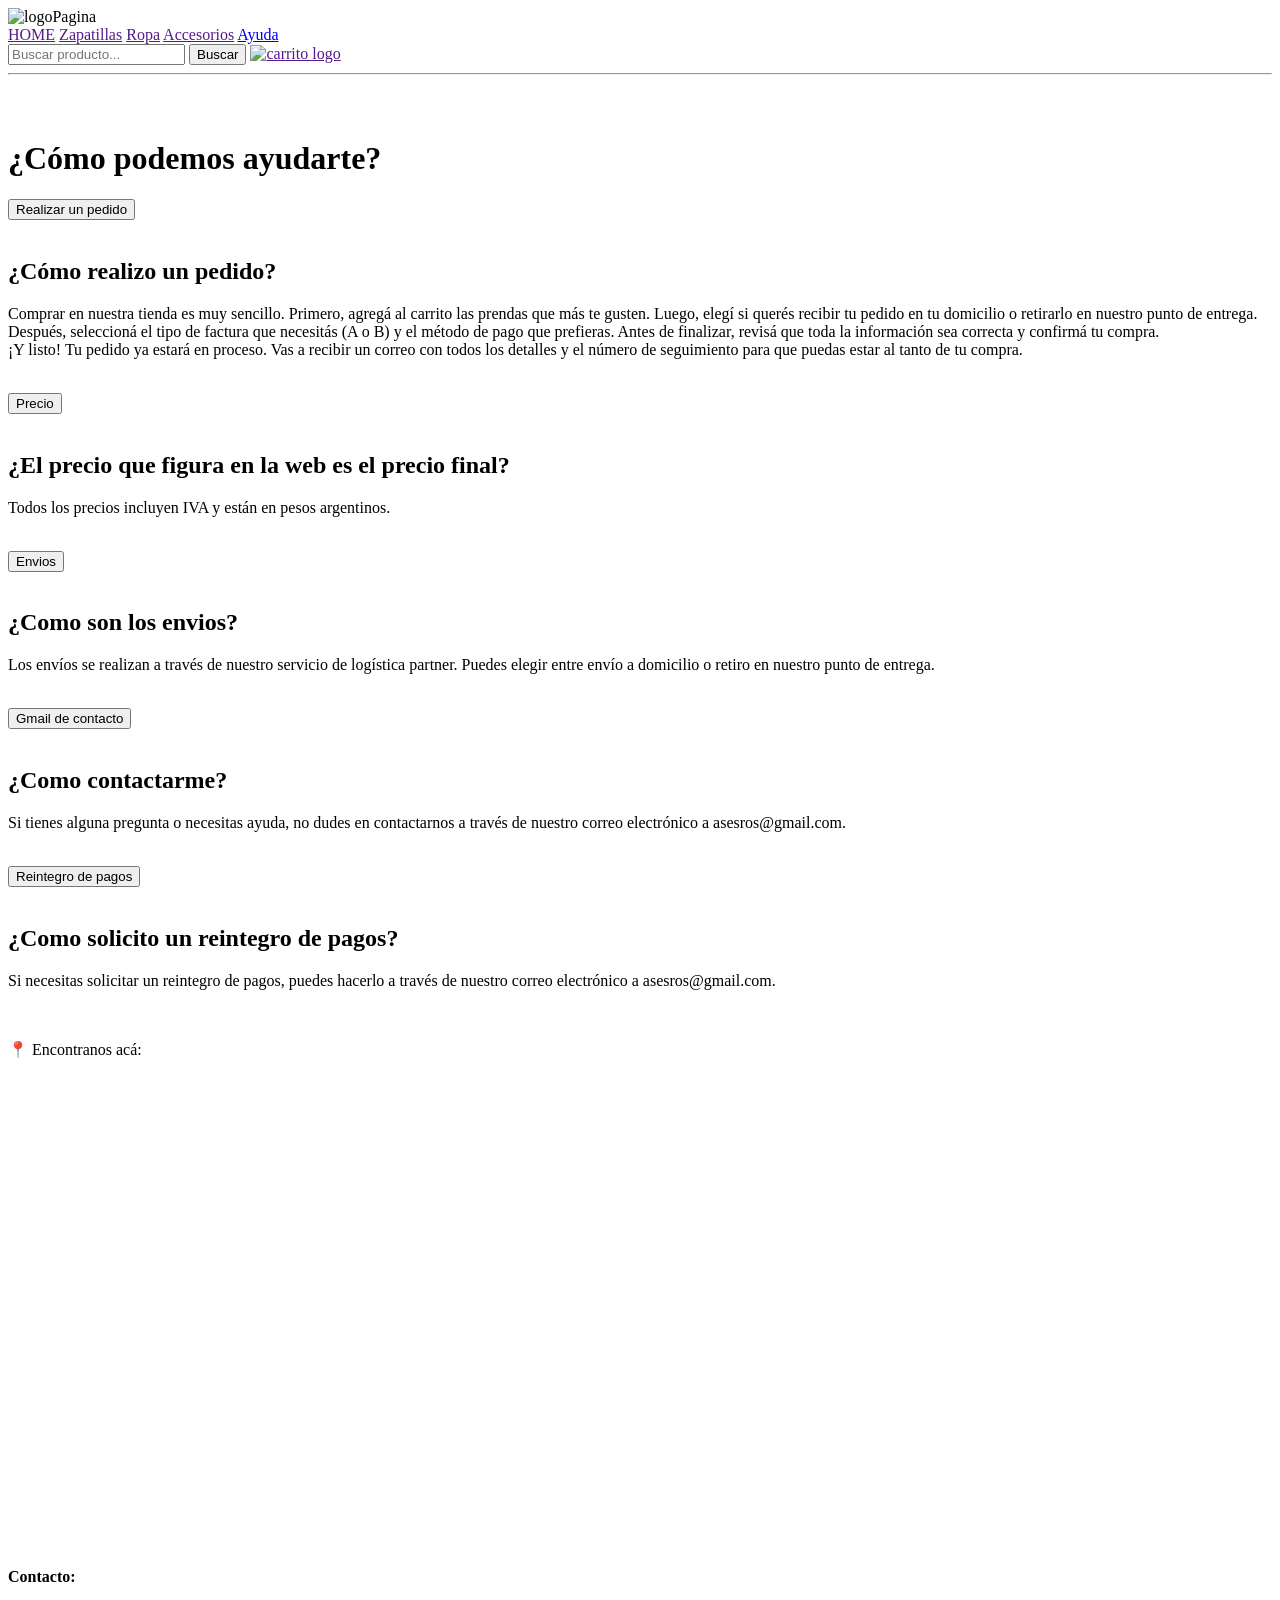
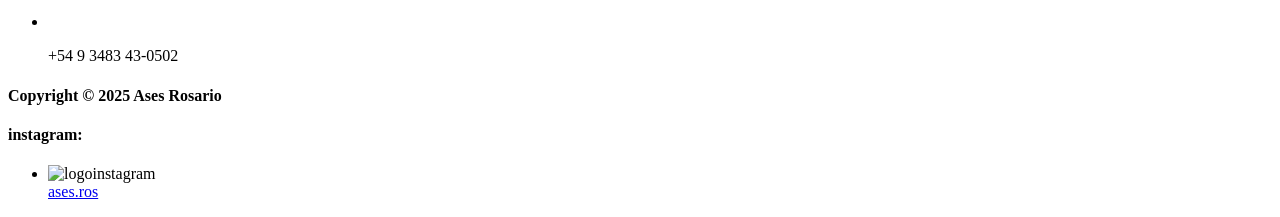
==== templates/ayuda.html @ 3f00ed6c "Merge con rama ayuda arreglado" ====
<!DOCTYPE html>
<html lang="en">

<head>
    <meta charset="UTF-8">
    <meta name="viewport" content="width=device-width, initial-scale=1.0">
    <title>Document</title>
    <link rel="stylesheet" href="../static/css/ayuda.css">
    <link href="https://fonts.googleapis.com/css?family=Bebas+Neue" rel="stylesheet">
</head>

<body>
    <header>
        <div class="logo">
            <img src="../images/logopagina.png" alt="logoPagina" id="logo" width="100">
        </div>


        <nav>
            <div class="menu">
                <a href="">HOME</a>
                <a href="">Zapatillas</a>
                <a href="">Ropa</a>
                <a href="">Accesorios</a>
                <a href="ayuda.html">Ayuda</a>
            </div>

            <div class="busqueda">
                <input type="text" placeholder="Buscar producto...">
                <button>Buscar</button>
                <a href="">
                    <img src="../images/carrito.png" alt="carrito logo" width="30">
                </a>
            </div>


        </nav>

        <hr class="barra">

    </header>
    <br>
    <br>
    <seccion class="contenedor">

    <div class="desplegable">
        <h1> ¿Cómo podemos ayudarte? </h1>
        <div class="item">
            <button class="title">Realizar un pedido</button>
            <div class="content">
                <br>
                <h2>¿Cómo realizo un pedido?</h2>
                <p>Comprar en nuestra tienda es muy sencillo. Primero, agregá al carrito las prendas que más te gusten.
                    Luego, elegí si querés recibir tu pedido en tu domicilio o retirarlo en nuestro punto de entrega.
                    Después, seleccioná el tipo de factura que necesitás (A o B) y el método de pago que prefieras.
                    Antes de finalizar, revisá que toda la información sea correcta y confirmá tu compra. <br> ¡Y listo!
                    Tu pedido ya estará en proceso. Vas a recibir un correo con todos los detalles y el número de
                    seguimiento para que puedas estar al tanto de tu compra.</p>
                    <br>
            </div>
        </div>

        <div class="item">
            <button class="title">Precio</button>
            <div class="content">
                <br>
                <h2>¿El precio que figura en la web es el precio final?</h2>
                <p>Todos los precios incluyen IVA y están en pesos argentinos.</p>
                <br>
            </div>
        </div>

        <div class="item">
            <button class="title">Envios</button>
            <div class="content">
                <br>
                <h2>¿Como son los envios?</h2>
                <p>Los envíos se realizan a través de nuestro servicio de logística partner. Puedes elegir entre envío a
                    domicilio o retiro en nuestro punto de entrega.</p>
                    <br>
            </div>
        </div>

        <div class="item">
            <button class="title">Gmail de contacto</button>
            <div class="content">
                <br>
                <h2>¿Como contactarme?</h2>
                <p>Si tienes alguna pregunta o necesitas ayuda, no dudes en contactarnos a través de nuestro correo
                    electrónico a asesros@gmail.com.</p>
                <br>
            </div>
        </div>

        <div class="item">
            <button class="title">Reintegro de pagos</button>
            <div class="content">
                <br>
                <h2>¿Como solicito un reintegro de pagos?</h2>
                <p>Si necesitas solicitar un reintegro de pagos, puedes hacerlo a través de nuestro correo electrónico a
                    asesros@gmail.com.</p>
                <br>
            </div>
        </div>

        <div class="ubicacion">
            <p class="pmapa">📍 Encontranos acá:</p>
            <br>
            <a href="https://maps.google.com/?q=Monumento+a+la+Bandera" target="_blank">

                <iframe class="mapa"
                    src="https://www.google.com/maps/embed?pb=!1m18!1m12!1m3!1d3348.118920062399!2d-60.63292632433017!3d-32.94786957359268!2m3!1f0!2f0!3f0!3m2!1i1024!2i768!4f13.1!3m3!1m2!1s0x95b7ab1dc9b6d36f%3A0x97b9e9584d94d851!2sMonumento%20Hist%C3%B3rico%20Nacional%20a%20la%20Bandera!5e0!3m2!1ses-419!2sar!4v1778349996807!5m2!1ses-419!2sar"
                    width="600" height="450" style="border:0;" allowfullscreen="" loading="lazy"
                    referrerpolicy="no-referrer-when-downgrade" alt="Ubicación"></iframe>
            </a>
        </div>

    </div>
    </seccion>
    <footer>
        <div>
            <h4>Contacto:</h4>
            <ul class="contactos">

                <li><img src="../assets/images/logotelefono.png" alt="telefono" width="20"></li>
                <p>+54 9 3483 43-0502</p>
            </ul>
        </div>

        <div>
            <h4>Copyright © 2025 Ases Rosario</h4>
        </div>

        <div>
            <h4>instagram:</h4>
            <ul class="contactos">
                <li><img src="../images/instagramutn.png" alt="logoinstagram" width="30"></li>
                <a href="https://www.instagram.com/ases.ros/">ases.ros</a>
            </ul>
        </div>

    </footer>
    <script src="../static/JS/ayuda.js"></script>
</body>

</html>
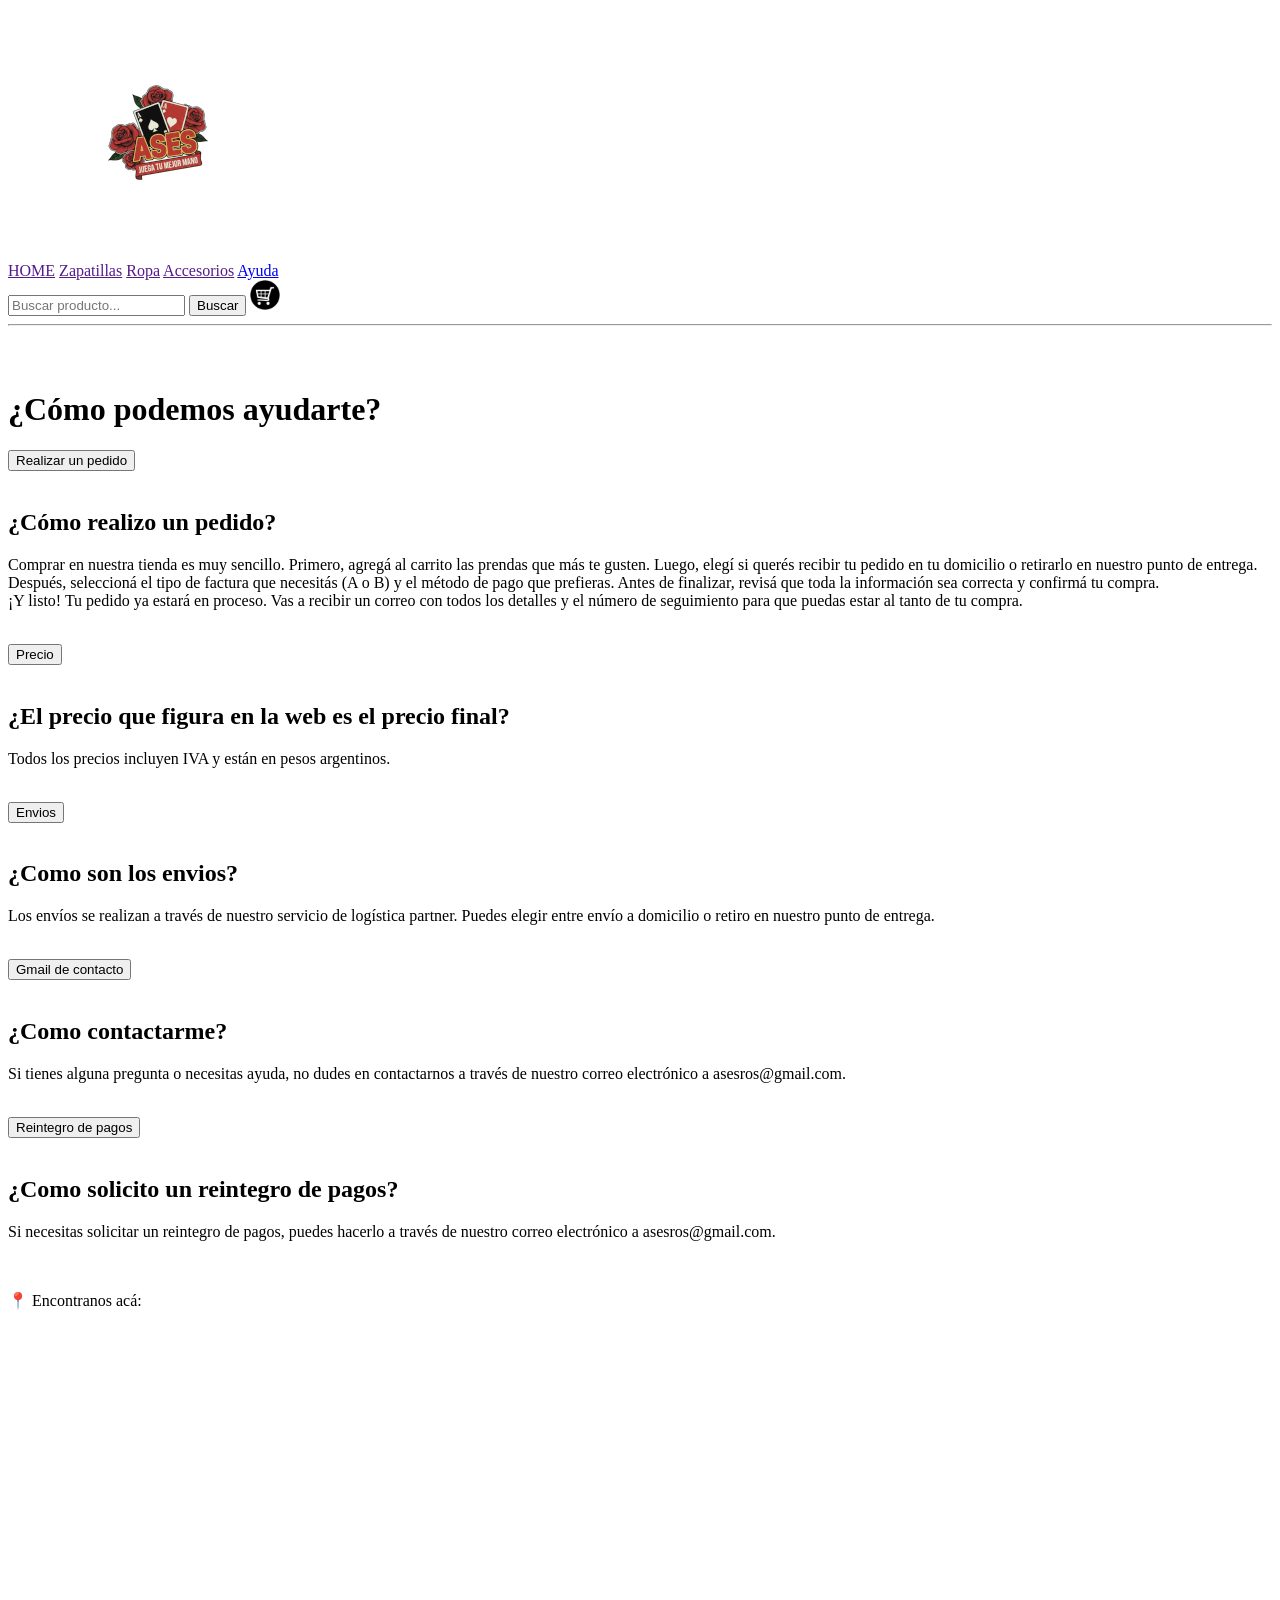
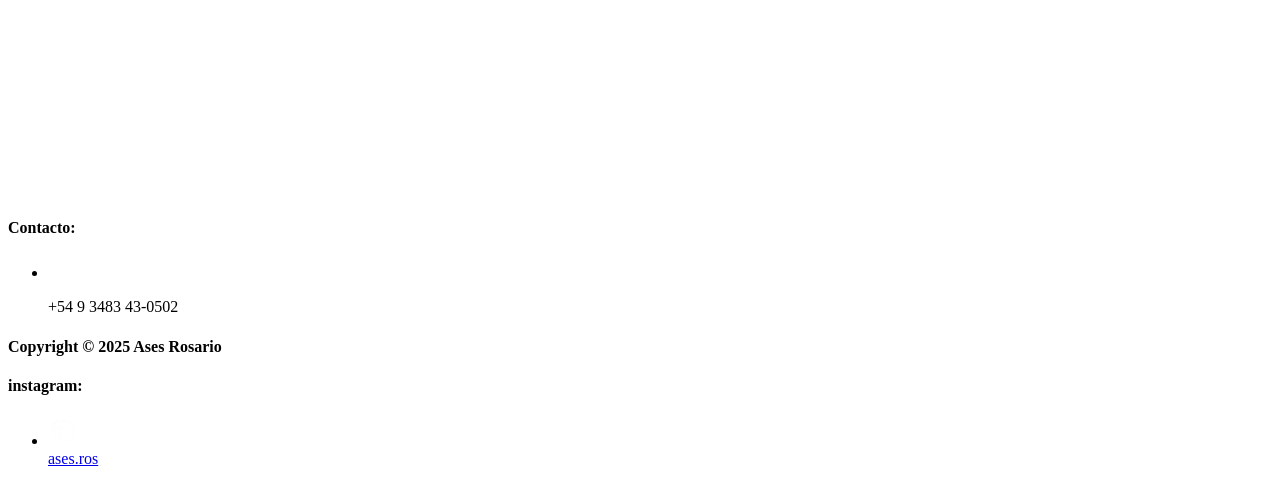
==== commit 1d66ee4c: "cambiosparteayuda me falto solo linkear los html con el mío" ====
--- a/templates/ayuda.html
+++ b/templates/ayuda.html
@@ -12,7 +12,7 @@
 <body>
     <header>
         <div class="logo">
-            <img src="../images/logopagina.png" alt="logoPagina" id="logo" width="100">
+            <img src="../assets/images/logopagina.png" alt="logoPagina" id="logo" width="300">
         </div>
 
 
@@ -29,7 +29,7 @@
                 <input type="text" placeholder="Buscar producto...">
                 <button>Buscar</button>
                 <a href="">
-                    <img src="../images/carrito.png" alt="carrito logo" width="30">
+                    <img src="../assets/images/carrito.png" alt="carrito logo" width="30">
                 </a>
             </div>
 
@@ -134,7 +134,7 @@
         <div>
             <h4>instagram:</h4>
             <ul class="contactos">
-                <li><img src="../images/instagramutn.png" alt="logoinstagram" width="30"></li>
+                <li><img src="../assets/images/instagramutn.png" alt="logoinstagram" width="30"></li>
                 <a href="https://www.instagram.com/ases.ros/">ases.ros</a>
             </ul>
         </div>
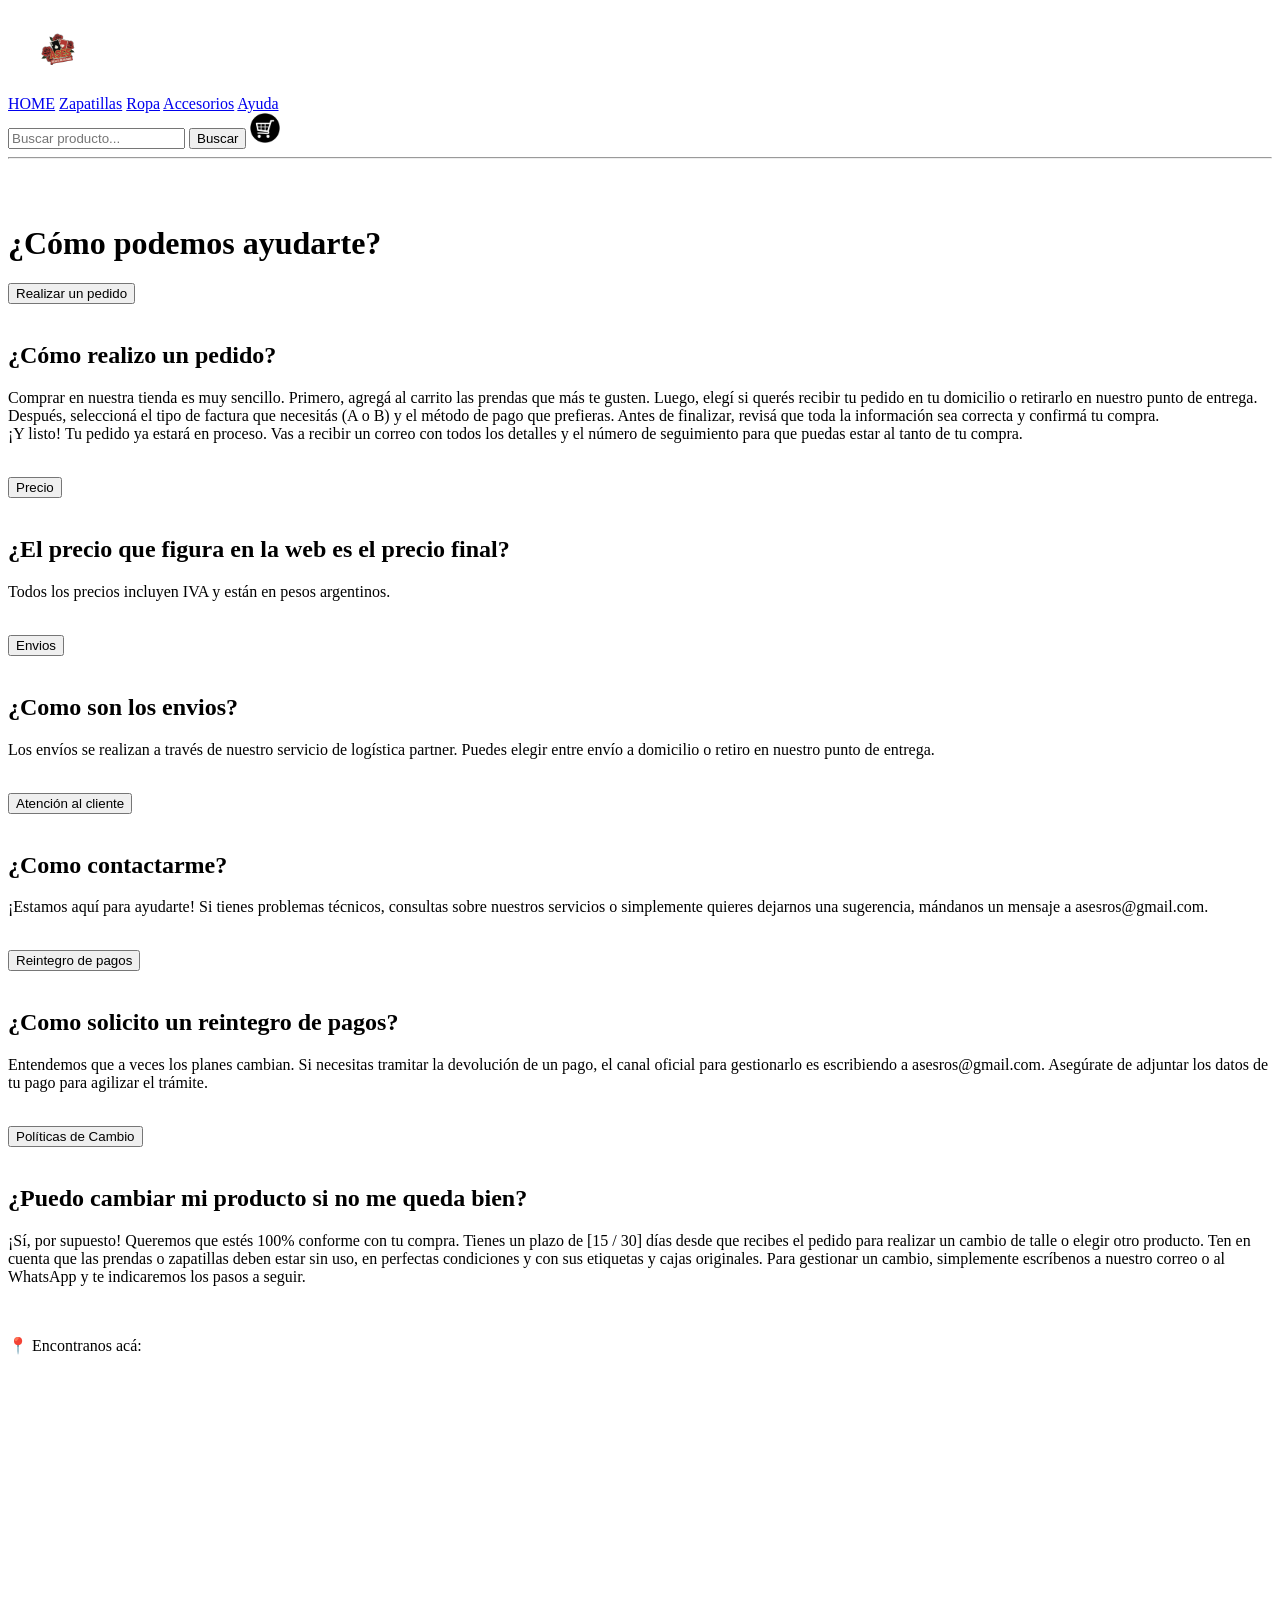
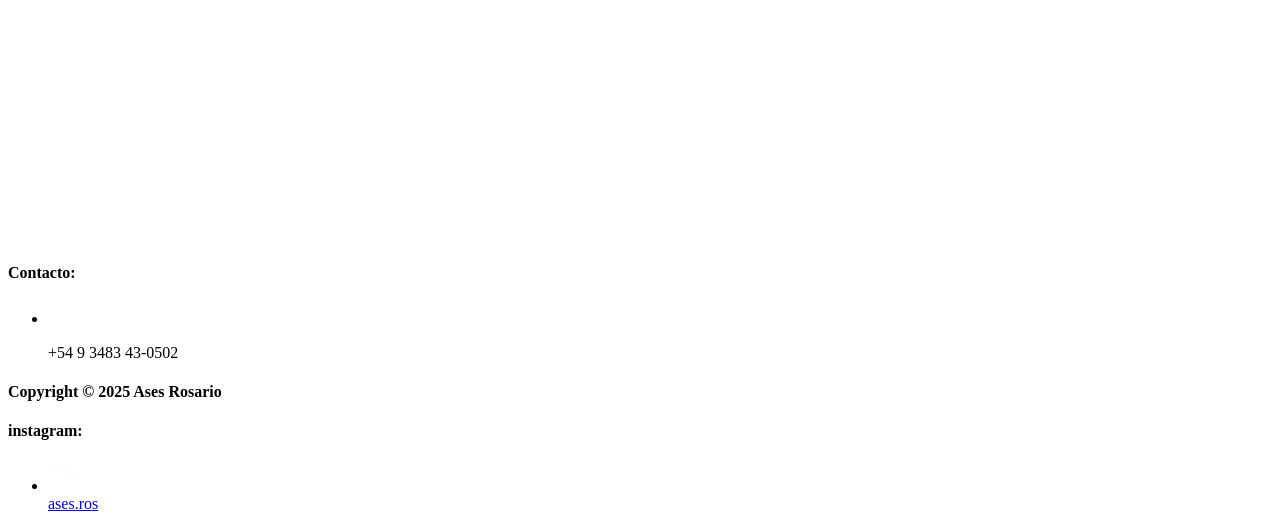
==== commit d88586c1: "cambiosparteayuda ver los html de zapatillas - ropa - accesorios" ====
--- a/templates/ayuda.html
+++ b/templates/ayuda.html
@@ -12,16 +12,16 @@
 <body>
     <header>
         <div class="logo">
-            <img src="../assets/images/logopagina.png" alt="logoPagina" id="logo" width="300">
+            <img src="../assets/images/logopagina.png" alt="logoPagina" id="logo" width="100">
         </div>
 
 
         <nav>
             <div class="menu">
-                <a href="">HOME</a>
-                <a href="">Zapatillas</a>
-                <a href="">Ropa</a>
-                <a href="">Accesorios</a>
+                <a href="../index.html">HOME</a>
+                <a href="galeria.html">Zapatillas</a>
+                <a href="galeria.html">Ropa</a>
+                <a href="galeria.html">Accesorios</a>
                 <a href="ayuda.html">Ayuda</a>
             </div>
 
@@ -43,79 +43,98 @@
     <br>
     <seccion class="contenedor">
 
-    <div class="desplegable">
-        <h1> ¿Cómo podemos ayudarte? </h1>
-        <div class="item">
-            <button class="title">Realizar un pedido</button>
-            <div class="content">
+        <div class="desplegable">
+            <h1> ¿Cómo podemos ayudarte? </h1>
+            <div class="item">
+                <button class="title">Realizar un pedido</button>
+                <div class="content">
+                    <br>
+                    <h2>¿Cómo realizo un pedido?</h2>
+                    <p>Comprar en nuestra tienda es muy sencillo. Primero, agregá al carrito las prendas que más te
+                        gusten.
+                        Luego, elegí si querés recibir tu pedido en tu domicilio o retirarlo en nuestro punto de
+                        entrega.
+                        Después, seleccioná el tipo de factura que necesitás (A o B) y el método de pago que prefieras.
+                        Antes de finalizar, revisá que toda la información sea correcta y confirmá tu compra. <br> ¡Y
+                        listo!
+                        Tu pedido ya estará en proceso. Vas a recibir un correo con todos los detalles y el número de
+                        seguimiento para que puedas estar al tanto de tu compra.</p>
+                    <br>
+                </div>
+            </div>
+
+            <div class="item">
+                <button class="title">Precio</button>
+                <div class="content">
+                    <br>
+                    <h2>¿El precio que figura en la web es el precio final?</h2>
+                    <p>Todos los precios incluyen IVA y están en pesos argentinos.</p>
+                    <br>
+                </div>
+            </div>
+
+            <div class="item">
+                <button class="title">Envios</button>
+                <div class="content">
+                    <br>
+                    <h2>¿Como son los envios?</h2>
+                    <p>Los envíos se realizan a través de nuestro servicio de logística partner. Puedes elegir entre
+                        envío a
+                        domicilio o retiro en nuestro punto de entrega.</p>
+                    <br>
+                </div>
+            </div>
+
+            <div class="item">
+                <button class="title">Atención al cliente</button>
+                <div class="content">
+                    <br>
+                    <h2>¿Como contactarme?</h2>
+                    <p>¡Estamos aquí para ayudarte! Si tienes problemas técnicos, consultas sobre nuestros servicios o
+                        simplemente quieres dejarnos una sugerencia, mándanos un mensaje a asesros@gmail.com.</p>
+                    <br>
+                </div>
+            </div>
+
+            <div class="item">
+                <button class="title">Reintegro de pagos</button>
+                <div class="content">
+                    <br>
+                    <h2>¿Como solicito un reintegro de pagos?</h2>
+                    <p> Entendemos que a veces los planes cambian. Si necesitas tramitar la devolución de un pago, el
+                        canal oficial para gestionarlo es escribiendo a asesros@gmail.com. Asegúrate de adjuntar los
+                        datos de tu pago para agilizar el trámite.</p>
+                    <br>
+                </div>
+            </div>
+
+            <div class="item">
+                <button class="title">Políticas de Cambio</button>
+                <div class="content">
+                    <br>
+                    <h2>¿Puedo cambiar mi producto si no me queda bien?</h2>
+                    <p>¡Sí, por supuesto! Queremos que estés 100% conforme con tu compra. Tienes un plazo de [15 / 30]
+                        días desde que recibes el pedido para realizar un cambio de talle o elegir otro producto. Ten en
+                        cuenta que las prendas o zapatillas deben estar sin uso, en perfectas condiciones y con sus
+                        etiquetas y cajas originales. Para gestionar un cambio, simplemente escríbenos a nuestro correo
+                        o al WhatsApp y te indicaremos los pasos a seguir.</p>
+                    <br>
+                </div>
+            </div>
+
+            <div class="item">
+                <p class="pmapa">📍 Encontranos acá:</p>
                 <br>
-                <h2>¿Cómo realizo un pedido?</h2>
-                <p>Comprar en nuestra tienda es muy sencillo. Primero, agregá al carrito las prendas que más te gusten.
-                    Luego, elegí si querés recibir tu pedido en tu domicilio o retirarlo en nuestro punto de entrega.
-                    Después, seleccioná el tipo de factura que necesitás (A o B) y el método de pago que prefieras.
-                    Antes de finalizar, revisá que toda la información sea correcta y confirmá tu compra. <br> ¡Y listo!
-                    Tu pedido ya estará en proceso. Vas a recibir un correo con todos los detalles y el número de
-                    seguimiento para que puedas estar al tanto de tu compra.</p>
-                    <br>
+                <a href="https://maps.google.com/?q=Monumento+a+la+Bandera" target="_blank">
+
+                    <iframe class="mapa"
+                        src="https://www.google.com/maps/embed?pb=!1m18!1m12!1m3!1d3348.118920062399!2d-60.63292632433017!3d-32.94786957359268!2m3!1f0!2f0!3f0!3m2!1i1024!2i768!4f13.1!3m3!1m2!1s0x95b7ab1dc9b6d36f%3A0x97b9e9584d94d851!2sMonumento%20Hist%C3%B3rico%20Nacional%20a%20la%20Bandera!5e0!3m2!1ses-419!2sar!4v1778349996807!5m2!1ses-419!2sar"
+                        width="600" height="450" style="border:0;" allowfullscreen="" loading="lazy"
+                        referrerpolicy="no-referrer-when-downgrade" alt="Ubicación"></iframe>
+                </a>
             </div>
+
         </div>
-
-        <div class="item">
-            <button class="title">Precio</button>
-            <div class="content">
-                <br>
-                <h2>¿El precio que figura en la web es el precio final?</h2>
-                <p>Todos los precios incluyen IVA y están en pesos argentinos.</p>
-                <br>
-            </div>
-        </div>
-
-        <div class="item">
-            <button class="title">Envios</button>
-            <div class="content">
-                <br>
-                <h2>¿Como son los envios?</h2>
-                <p>Los envíos se realizan a través de nuestro servicio de logística partner. Puedes elegir entre envío a
-                    domicilio o retiro en nuestro punto de entrega.</p>
-                    <br>
-            </div>
-        </div>
-
-        <div class="item">
-            <button class="title">Gmail de contacto</button>
-            <div class="content">
-                <br>
-                <h2>¿Como contactarme?</h2>
-                <p>Si tienes alguna pregunta o necesitas ayuda, no dudes en contactarnos a través de nuestro correo
-                    electrónico a asesros@gmail.com.</p>
-                <br>
-            </div>
-        </div>
-
-        <div class="item">
-            <button class="title">Reintegro de pagos</button>
-            <div class="content">
-                <br>
-                <h2>¿Como solicito un reintegro de pagos?</h2>
-                <p>Si necesitas solicitar un reintegro de pagos, puedes hacerlo a través de nuestro correo electrónico a
-                    asesros@gmail.com.</p>
-                <br>
-            </div>
-        </div>
-
-        <div class="ubicacion">
-            <p class="pmapa">📍 Encontranos acá:</p>
-            <br>
-            <a href="https://maps.google.com/?q=Monumento+a+la+Bandera" target="_blank">
-
-                <iframe class="mapa"
-                    src="https://www.google.com/maps/embed?pb=!1m18!1m12!1m3!1d3348.118920062399!2d-60.63292632433017!3d-32.94786957359268!2m3!1f0!2f0!3f0!3m2!1i1024!2i768!4f13.1!3m3!1m2!1s0x95b7ab1dc9b6d36f%3A0x97b9e9584d94d851!2sMonumento%20Hist%C3%B3rico%20Nacional%20a%20la%20Bandera!5e0!3m2!1ses-419!2sar!4v1778349996807!5m2!1ses-419!2sar"
-                    width="600" height="450" style="border:0;" allowfullscreen="" loading="lazy"
-                    referrerpolicy="no-referrer-when-downgrade" alt="Ubicación"></iframe>
-            </a>
-        </div>
-
-    </div>
     </seccion>
     <footer>
         <div>
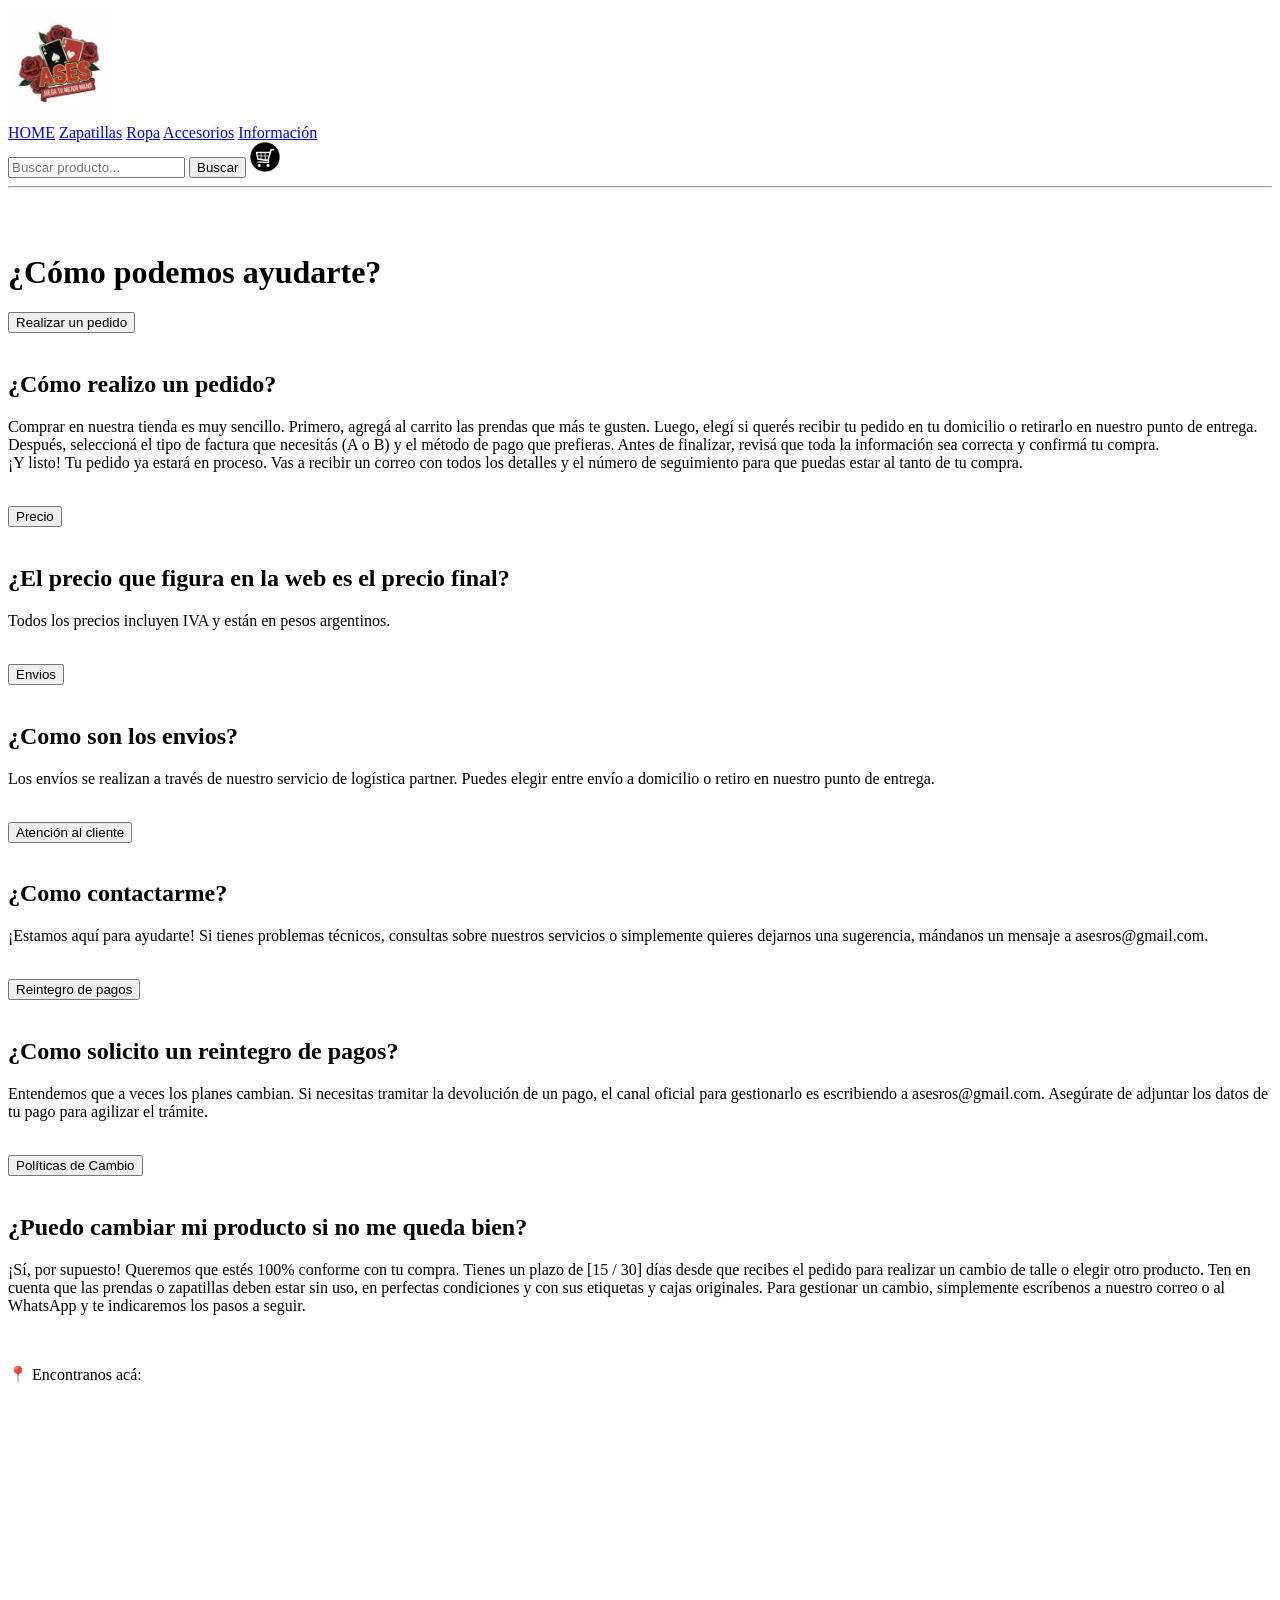
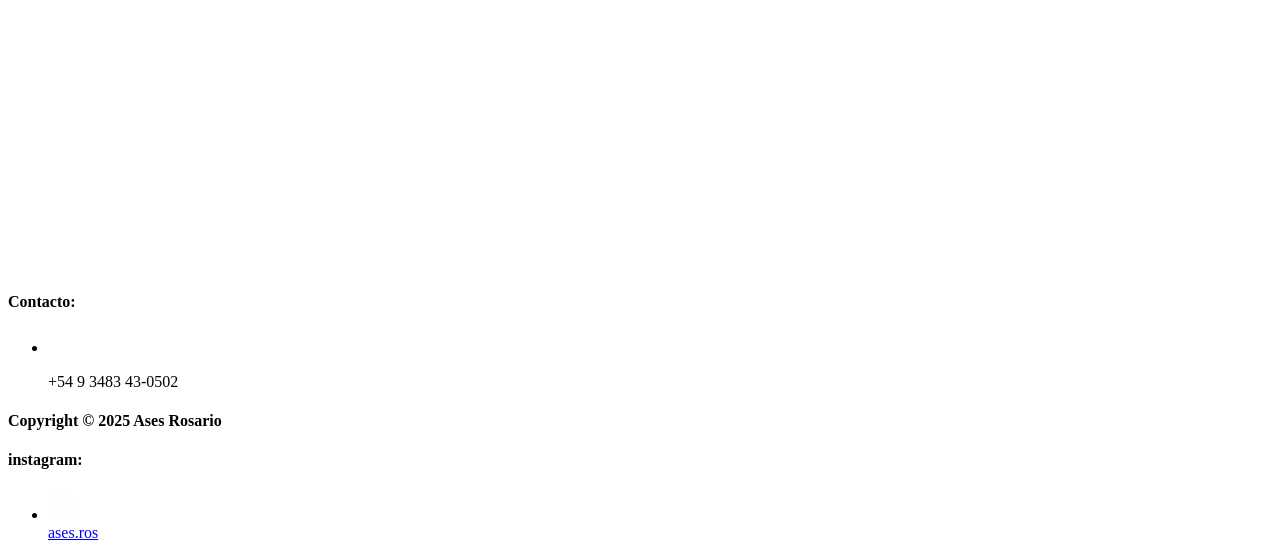
==== commit 075824d2: "cambioparteayuda" ====
--- a/templates/ayuda.html
+++ b/templates/ayuda.html
@@ -12,7 +12,7 @@
 <body>
     <header>
         <div class="logo">
-            <img src="../assets/images/logopagina.png" alt="logoPagina" id="logo" width="100">
+            <img src="../assets/images/IMG_0317.jpg" alt="logoPagina" id="logo" width="100">
         </div>
 
 
@@ -22,7 +22,7 @@
                 <a href="galeria.html">Zapatillas</a>
                 <a href="galeria.html">Ropa</a>
                 <a href="galeria.html">Accesorios</a>
-                <a href="ayuda.html">Ayuda</a>
+                <a href="ayuda.html">Información</a>
             </div>
 
             <div class="busqueda">
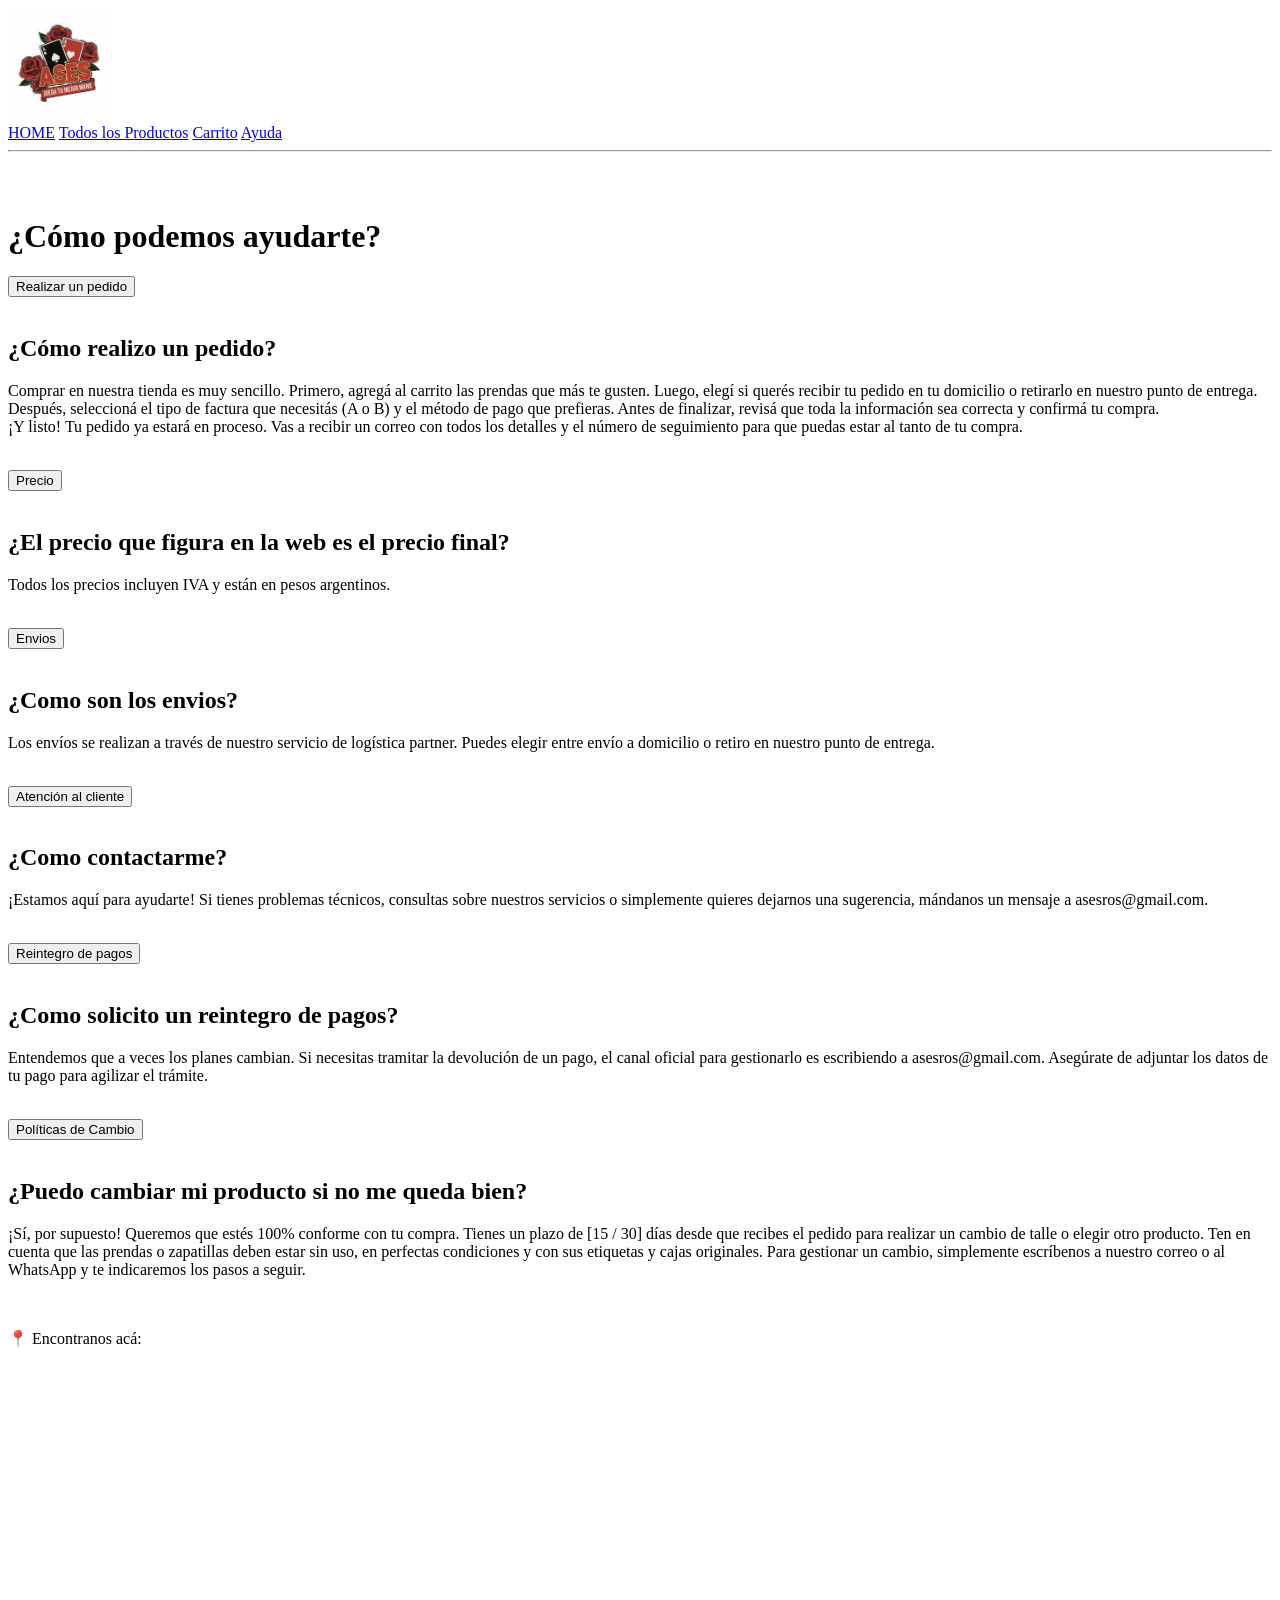
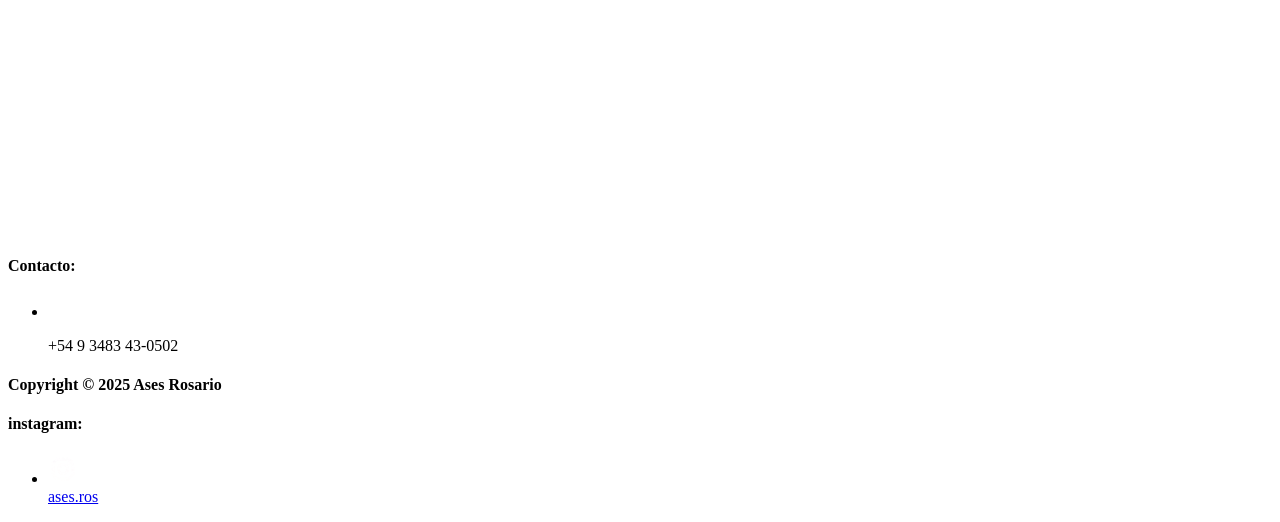
==== commit 98bce66b: "Arreglo de los links de las páginas." ====
--- a/templates/ayuda.html
+++ b/templates/ayuda.html
@@ -19,21 +19,10 @@
         <nav>
             <div class="menu">
                 <a href="../index.html">HOME</a>
-                <a href="galeria.html">Zapatillas</a>
-                <a href="galeria.html">Ropa</a>
-                <a href="galeria.html">Accesorios</a>
-                <a href="ayuda.html">Información</a>
+                <a href="galeria.html">Todos los Productos</a>
+                <a href="carrito.html">Carrito</a>
+                <a href="ayuda.html">Ayuda</a>
             </div>
-
-            <div class="busqueda">
-                <input type="text" placeholder="Buscar producto...">
-                <button>Buscar</button>
-                <a href="">
-                    <img src="../assets/images/carrito.png" alt="carrito logo" width="30">
-                </a>
-            </div>
-
-
         </nav>
 
         <hr class="barra">
